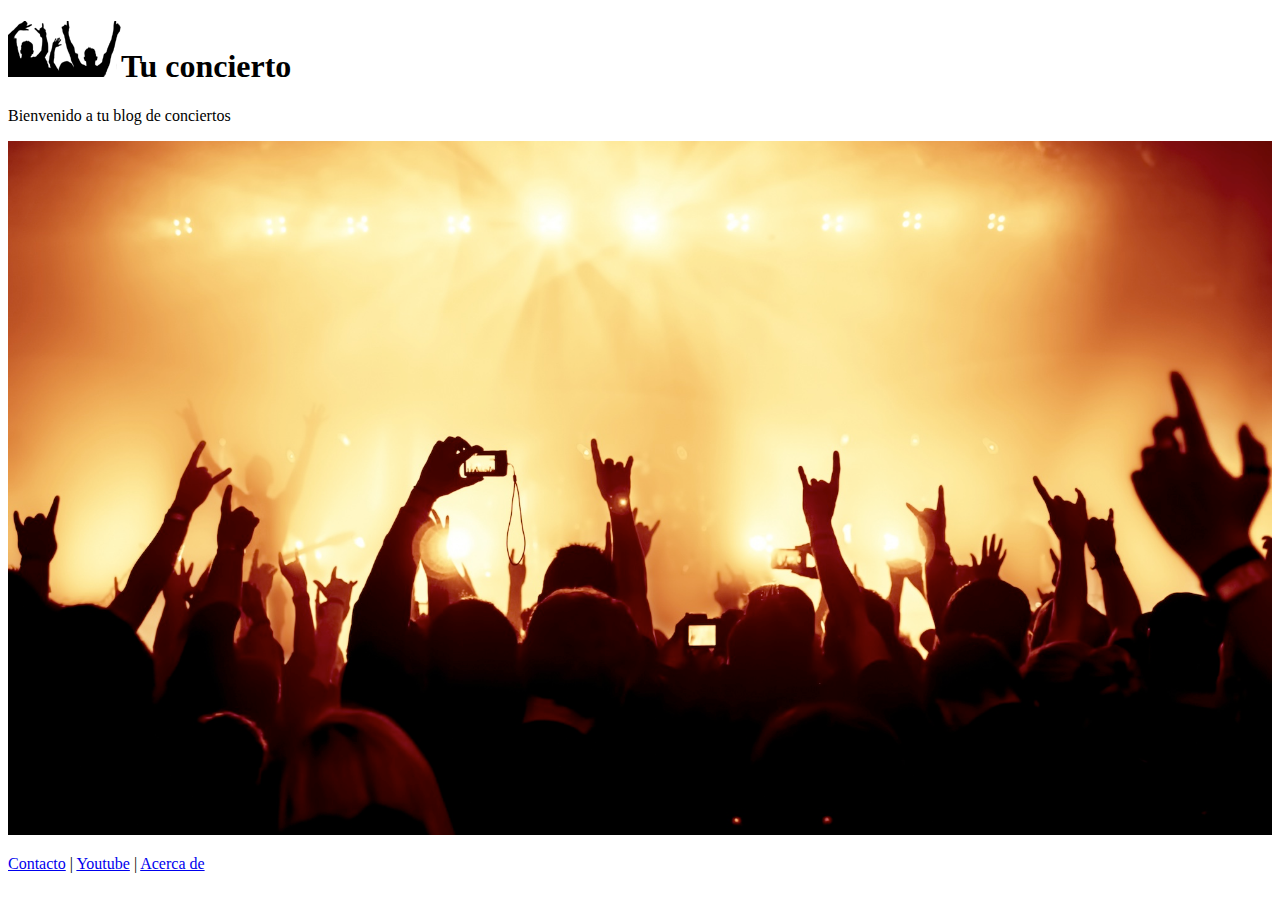
==== index.html @ 6b3d2ed7 "Primera estructura" ====
<!DOCTYPE html>
<html>
  <head>
    <meta charset="utf-8">
    <meta name="viewport" content="width=device-width,user-scalable=no">
    <title>Concierto</title>
  </head>
  <body>
    <h1><img src="img/concert_logo.png" alt="Imagen logo" title="Imagen logo"/>Tu concierto</h1>
    <p>
      Bienvenido a tu blog de conciertos
    </p>
    <img src="img/concert.jpg" alt="blog" title="blog" width="100%"/>
  </body>
  <footer>
    <p>
      <a href="mailto:terraziterrific@gmail.com?subject=feedback">Contacto</a> | <a href="https://youtube.com" target="_blank">Youtube</a> | <a href="html/acerca_de.html">Acerca de</a>
  </footer>
</html>
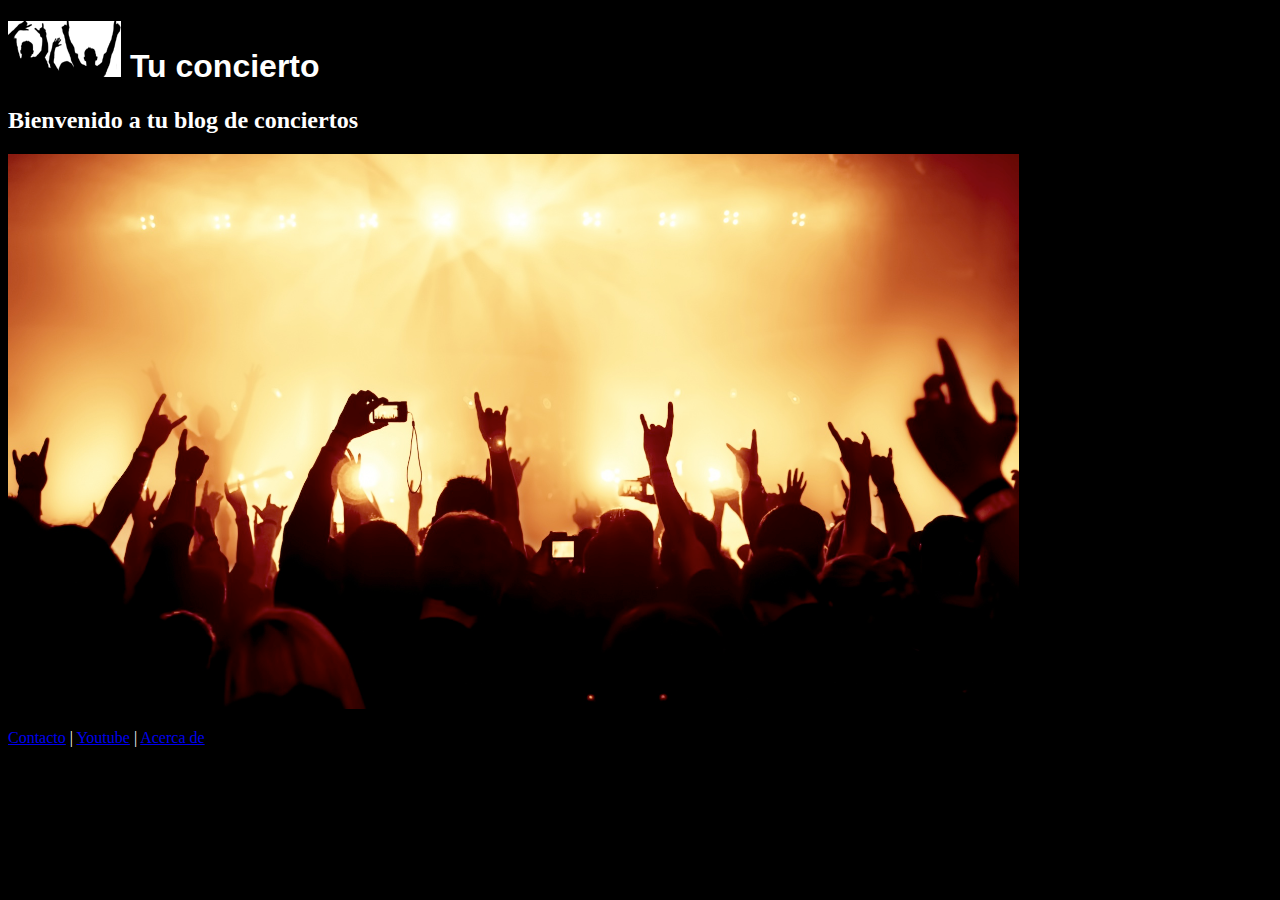
==== commit f4af61a0: "Ejercicio finalizado" ====
--- a/index.html
+++ b/index.html
@@ -4,16 +4,27 @@
     <meta charset="utf-8">
     <meta name="viewport" content="width=device-width,user-scalable=no">
     <title>Concierto</title>
+    <link rel="stylesheet" href="css/styles.css">
+    <style>
+      h1
+      {
+        font-family: arial;
+      }
+    </style>
   </head>
   <body>
-    <h1><img src="img/concert_logo.png" alt="Imagen logo" title="Imagen logo"/>Tu concierto</h1>
-    <p>
-      Bienvenido a tu blog de conciertos
-    </p>
-    <img src="img/concert.jpg" alt="blog" title="blog" width="100%"/>
+    <header>
+      <h1><img style="background-color:white" src="img/concert_logo.png" alt="Imagen logo" title="Imagen logo"/> Tu concierto</h1>
+    </header>
+    <section>
+      <article>
+        <h2>Bienvenido a tu blog de conciertos</h2>
+        <img style="width:80%" src="img/concert.jpg" alt="blog" title="blog"/>
+      </article>
+    </section>
+    <footer>
+      <p>
+      <a href="mailto:terraziterrific@gmail.com?subject=feedback">Contacto</a> | <a href="https://youtube.com" target="_blank">Youtube</a> | <a href="html/acerca_de.html">Acerca de</a>
+    </footer>
   </body>
-  <footer>
-    <p>
-      <a href="mailto:terraziterrific@gmail.com?subject=feedback">Contacto</a> | <a href="https://youtube.com" target="_blank">Youtube</a> | <a href="html/acerca_de.html">Acerca de</a>
-  </footer>
 </html>
--- a/css/styles.css
+++ b/css/styles.css
@@ -0,0 +1,7 @@
+
+body
+{
+  background-color:black;
+  font-family: verdana;
+  color: white;
+}
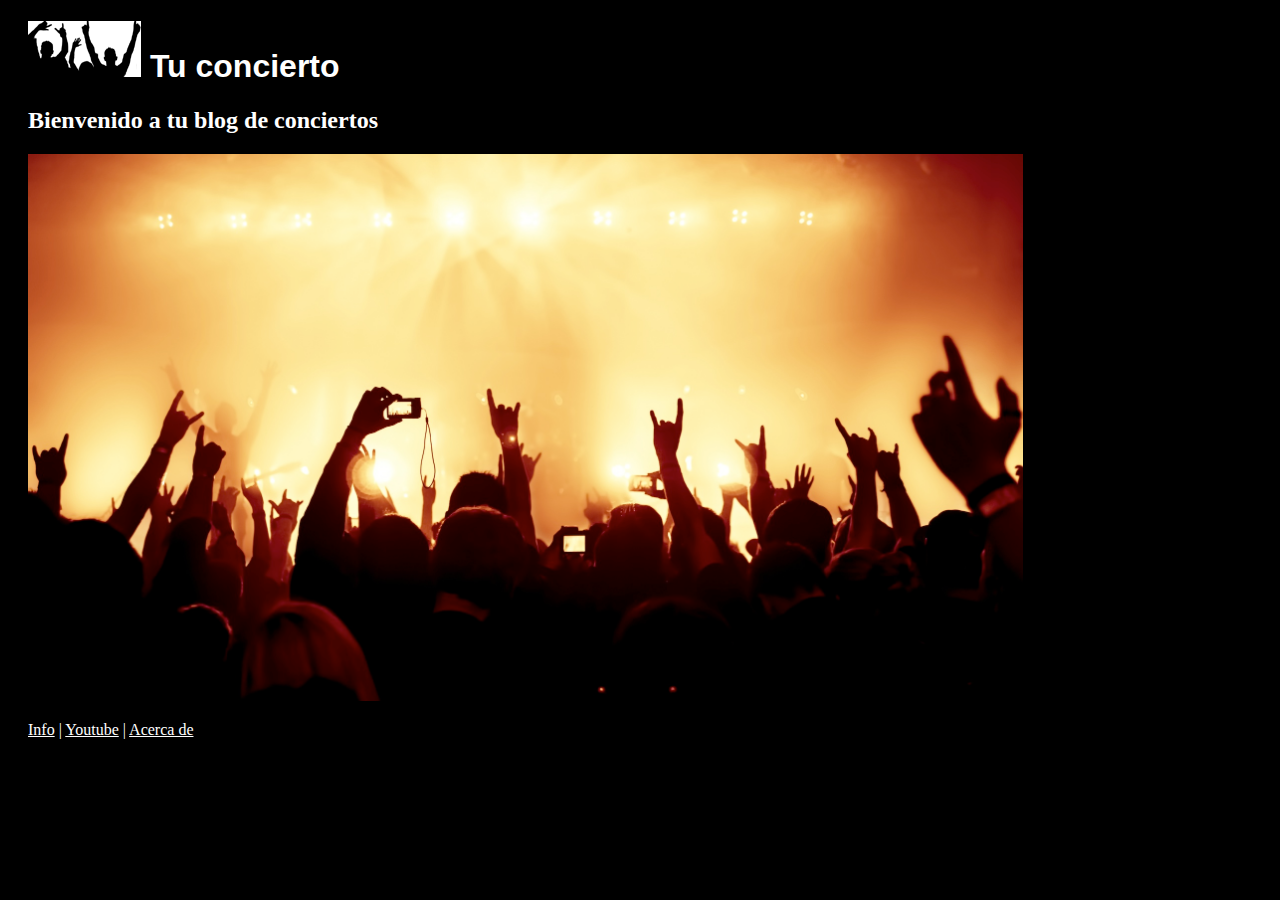
==== commit af684020: "Herencia de stilo" ====
--- a/index.html
+++ b/index.html
@@ -5,26 +5,23 @@
     <meta name="viewport" content="width=device-width,user-scalable=no">
     <title>Concierto</title>
     <link rel="stylesheet" href="css/styles.css">
-    <style>
-      h1
-      {
-        font-family: arial;
-      }
-    </style>
   </head>
   <body>
-    <header>
-      <h1><img style="background-color:white" src="img/concert_logo.png" alt="Imagen logo" title="Imagen logo"/> Tu concierto</h1>
-    </header>
-    <section>
-      <article>
-        <h2>Bienvenido a tu blog de conciertos</h2>
-        <img style="width:80%" src="img/concert.jpg" alt="blog" title="blog"/>
-      </article>
-    </section>
-    <footer>
-      <p>
-      <a href="mailto:terraziterrific@gmail.com?subject=feedback">Contacto</a> | <a href="https://youtube.com" target="_blank">Youtube</a> | <a href="html/acerca_de.html">Acerca de</a>
-    </footer>
+    <div>
+      <header>
+        <h1><img src="img/concert_logo.png" alt="Imagen logo" title="Imagen logo"/> Tu concierto</h1>
+      </header>
+      <section>
+        <article>
+          <h2>Bienvenido a tu blog de conciertos</h2>
+          <img id="img2" src="img/concert.jpg" alt="blog" title="blog"/>
+        </article>
+      </section>
+      <footer>
+        <p>
+          <a href="mailto:terraziterrific@gmail.com?subject=feedback">Info</a> | <a href="https://youtube.com" target="_blank">Youtube</a> | <a href="html/acerca_de.html">Acerca de</a>
+        </p>
+      </footer>
+    </div>
   </body>
 </html>
--- a/css/styles.css
+++ b/css/styles.css
@@ -5,3 +5,28 @@
   font-family: verdana;
   color: white;
 }
+
+h1
+{
+  font-family: arial;
+}
+
+img
+{
+  background-color:white;
+}
+
+#img2
+{
+  width: 80%;
+}
+a
+{
+    color: inherit;
+}
+
+div
+{
+  margin-left: 20px;
+  margin-top: 10px;
+}
